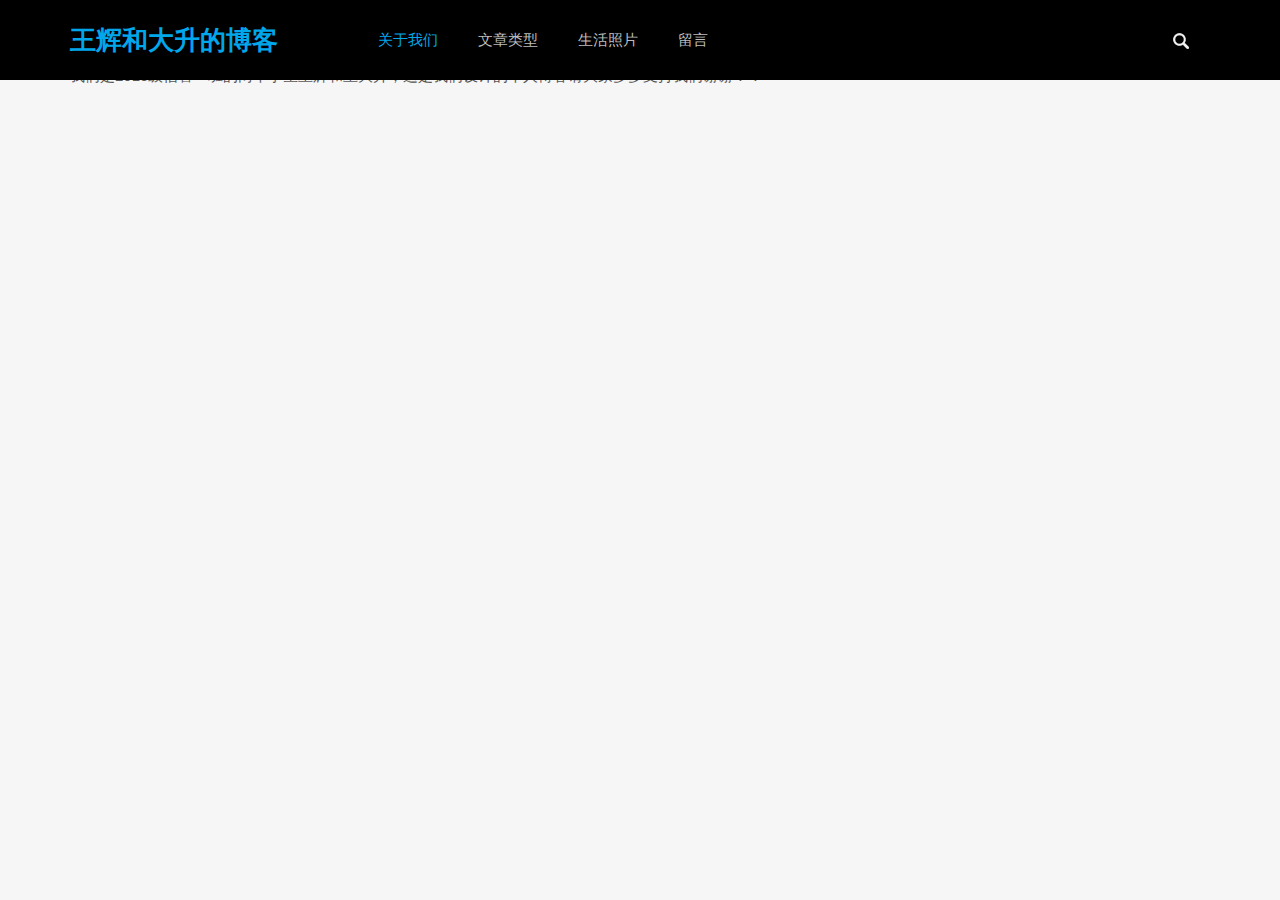
==== about.html @ c87fb258 "做了些许修改 让页面更加美观 并且完成主页设计" ====
<!DOCTYPE html>
<html lang="en">
<head>
    <meta charset="UTF-8">
    <meta name="viewport" content="width=device-width, initial-scale=1.0">
    <meta http-equiv="X-UA-Compatible" content="ie=edge">
    <link rel="stylesheet" href="css/index.css">
    <link rel="stylesheet" href="css/base.css">
    <script src="js/jquery.min.js" type="text/javascript"></script>
    <script src="js/jquery.easyfader.min.js"></script>
    <script src="js/scrollReveal.js"></script>
    <script src="js/common.js"></script>
    <title>关于我们</title>
</head>
<body>
        <header>
                <div class="menu">
                    <nav class="nav" id="topnav">
                        <h1 class="logo">
                            <a href="index.html">王辉和大升的博客</a>
                        </h1>
                        <li>
                            <a href="about.html">关于我们</a>
                        </li>
                        <li>
                            <a href="txt.html">文章类型</a>
                            <ul class="sub-nav">
                                <li><a href="txt.html">心得文章</a></li>
                                <li><a href="txt.html">日常日记</a></li>
                                <li><a href="txt.html">旅游日记</a></li>
                            </ul>
                        </li>
                         <li>
                             <a href="photo.html">生活照片</a>
                         </li>
                         <div id="search_bar" class="search_bar">
                                <form  id="searchform" action="[!--news.url--]e/search/index.php" method="post" name="searchform">
                                  <input class="input" placeholder="想搜点什么呢...." type="text" name="keyboard" id="keyboard">
                                  <input type="hidden" name="show" value="title" />
                                  <input type="hidden" name="tempid" value="1" />
                                  <input type="hidden" name="tbname" value="news">
                                  <input type="hidden" name="Submit" value="搜索" />
                                  <span class="search_ico"></span>
                                </form>
                              </div>
                              <li>
                                    <a href="mb.html">留言</a>
                                </li>
                    </nav>
                </div>
                <div id="mnav">
                        <h2>
                                <a href="index.html" class="mlogo">王大升的个人博客</a><span class="navicon"></span>
                            </h2>
                           <dl class="list_dl">
                               <dt class="list_dt"><a href="about.html">关于我们</a></dt>
                               <dt class="list_dt"><a href="#">文章类型</a></dt>
                              <dd class="list_dd">
                              <ul>
                                    <li><a href="txt.html">心得文章</a></li>
                                    <li><a href="txt.html">日常日记</a></li>
                                    <li><a href="txt.html">旅游日记</a></li>
                              </ul>
                              </dd>
                              <dt class="_dt"><a href="photo.html">生活照片</a></dt>
                              <dt class="list_dt"><a href="mb.html">留言</a></dt>
                           </dl>
                </div>
            </header>
                    <div class="container">
                            <h1 class="t_nav"><span>像“草根”一样，紧贴着地面，低调的存在，冬去春来，枯荣无恙。</span><a href="/more/" class="n1">网站首页</a><a href="/more/about/" class="n2">关于我</a></h1>
                             <div class="news_infos">
                               <ul>
                                <p>我们是2015级信管一班的两个学生王辉和王大升，这是我们设计的个人博客请大家多多支持我们谢谢！！<br>
                                      
</body>
</html>
---- css/index.css ----
body {background:rgb(241, 236, 236);}
.imginfo { z-index: 9; position: absolute; font-size: 26px; color: #FFF; display: block; overflow: hidden; bottom: 12%; left: 0; right: 0; display: block; background: #00000061; padding: 0 40px; text-overflow: ellipsis; white-space: nowrap; overflow: hidden; }
.picsbox { width: 100%; overflow: hidden; position: relative; }
.banner { width: 66%; overflow: hidden; float: left }
.fader { position: relative; width: 100%; padding-top: 60%; font-family: "futura", arial; overflow: hidden; }
.fader .slide { position: absolute; width: 100%; top: 0; z-index: 1; opacity: 0; height: 100%; }
.fader .slide img { width: 100%; height: 100%; }
.fader .prev, .fader .next { position: absolute; height: 80px; line-height: 55px; width: 50px; font-size: 100px; text-align: center; color: #fff; top: 50%; left: 50px; z-index: 4; margin-top: -25px; cursor: pointer; opacity: 0; transition: all 150ms; }
.fader .next { left: auto; right: 50px; }
.fader .pager_list { position: absolute; width: 100%; height: 40px; padding: 0; line-height: 40px; bottom: 0; text-align: center; z-index: 4; }
.fader .pager_list li { display: inline-block; width: 15px; height: 15px; margin: 0 7px; background: #fff; opacity: .3; text-indent: -9999px; border-radius: 999px; cursor: pointer; transition: all 150ms; }
.fader .pager_list li:hover, .fader .pager_list li.active { opacity: 1; }
.banner:hover .fader_controls .page.prev { opacity: 0.5; left: 0 }
.banner:hover .fader_controls .page.next { opacity: 0.5; right: 0 }
.imginfo { z-index: 9; position: absolute; font-size: 26px; color: #FFF; display: block; overflow: hidden; bottom: 12%; left: 0; right: 0; display: block; background: #00000061; padding: 0 40px; text-overflow: ellipsis; white-space: nowrap; overflow: hidden; }
/*toppic*/
.toppic { width: 32%; float: right; overflow: hidden; position: relative; }
.toppic li { width: 100%; background: #000; position: relative; overflow: hidden; }
.toppic li i { display: block; opacity: 0.7; -moz-transition: all .5s ease; -webkit-transition: all .5s ease; -ms-transition: all .5s ease; -o-transition: all .5s ease; transition: all .5s ease; overflow: hidden }
.toppic li i img {
    width: 100%;
    height: 216px;
}
.toppic li h2 { position: absolute; bottom: 0; left: 0; right: 0; padding: 10px 20px; color: #fff; display: block; font-weight: normal; font-size: 16px; overflow: hidden; background: rgba(0,0,0,0.7); text-overflow: ellipsis; white-space: nowrap; overflow: hidden; }
.toppic li span { position: absolute; top: 20px; left: 20px; padding: 6px 10px; background: rgba(0, 0, 0, .7); font-size: 12px; display: block; color: #FFF; border-radius: 3px; }
.toppic li:hover i { opacity: 1; }
.toppic li:last-child { margin-top: 19px }
.blogsbox { width: 66%; overflow: hidden; float: left }
.blogs { overflow: hidden; margin-bottom: 20px; padding: 20px; background: #FFF; -webkit-box-shadow: 0 2px 5px 0 rgba(146, 146, 146, .1); -moz-box-shadow: 0 2px 5px 0 rgba(146, 146, 146, .1); box-shadow: 0 2px 5px 0 rgba(146, 146, 146, .1); -webkit-transition: all 0.6s ease; -moz-transition: all 0.6s ease; -o-transition: all 0.6s ease; transition: all 0.6s ease; }
.blogs .blogpic { float: left; width: 30%; max-height: 170px; margin-right: 20px; display: block; overflow: hidden; }
.blogs .blogpic img { width: 100%; height: auto; -webkit-transition: all 0.6s ease; -moz-transition: all 0.6s ease; -o-transition: all 0.6s ease; transition: all 0.6s ease; margin-bottom: 10px }
.blogs .blogpic :hover img { transform: scale(1.1) }
.blogs .blogtitle { margin: 0 0 10px 0; font-size: 20px; overflow: hidden; }
.blogs .blogtitle a:hover { color: #337ab7; }
.blogs .blogtext { font-size: 14px; color: #566573; overflow: hidden; text-overflow: ellipsis; -webkit-box-orient: vertical; display: -webkit-box; -webkit-line-clamp: 3; margin-top: 20px }
.bloginfo { overflow: hidden; margin-top: 30px }
.bloginfo ul li { float: left; font-size: 12px; padding: 0 0 0 20px; margin: 0 15px 0 0; color: #748594; line-height: 1.5; display: inline-block; }
.bloginfo ul li a { color: #748594; }
.bloginfo ul li a:hover { color: #000 }
.bloginfo .author { background: url(../images/auicon.jpg) no-repeat 0 0 }
.bloginfo .lmname { background: url(../images/auicon.jpg) no-repeat top -23px left; }
.bloginfo .timer { background: url(../images/auicon.jpg) no-repeat top -44px left; }
.bloginfo .view { background: url(../images/auicon.jpg) no-repeat top -64px left; }
.bloginfo .like { background: url(../images/auicon.jpg) no-repeat top -85px left; }
.bloginfo ul li a { color: #748594; }
.sidebar { width: 32%; overflow: hidden; float: right }
.sidebar div { padding: 35px 30px; margin-bottom: 20px; background: #FFF; -webkit-box-shadow: 0 2px 5px 0 rgba(146, 146, 146, .1); -moz-box-shadow: 0 2px 5px 0 rgba(146, 146, 146, .1); box-shadow: 0 2px 5px 0 rgba(146, 146, 146, .1); }
.hometitle { font-size: 18px; color: #282828; font-weight: 600; margin: 0; text-transform: uppercase; padding-bottom: 15px; margin-bottom: 25px; position: relative; }
.hometitle:after { content: ""; background-color: #282828; left: 0; width: 50px; height: 2px; bottom: 0; position: absolute; -webkit-transition: 0.5s; -moz-transition: 0.5s; -ms-transition: 0.5s; -o-transition: 0.5s; transition: 0.5s; }
.zhuanti { overflow: hidden }
.zhuanti ul { width: 100%; overflow: hidden; display: block; clear: both; }
.zhuanti li { margin: 0 0 20px 0; overflow: hidden; position: relative; }
.zhuanti li i { background: #000; display: block }
.zhuanti img { width: 100%; -moz-transition: all .5s ease; -webkit-transition: all .5s ease; -ms-transition: all .5s ease; -o-transition: all .5s ease; transition: all .5s ease; opacity: 0.5 }
.zhuanti p { position: absolute; top: 30%; left: 0; right: 0; color: #FFF; text-align: center; font-size: 15px; overflow: hidden; margin-top: 5px; padding: 0 40px; }
.zhuanti p a { color: #fff; }
.zhuanti span { width: 80px; margin: 10px auto; background: transparent; font-size: 12px; border: 1px solid #FFF; border-radius: 40px; padding: 4px 0; color: #FFF; display: block; clear: both; -webkit-transition: all .3s ease; -moz-transition: all .3s ease; -ms-transition: all .3s ease; -o-transition: all .3s ease; transition: all .3s ease; }
.zhuanti li:hover img { opacity: 0.6 }
.zhuanti li:hover span { background: #FFF; }
.zhuanti li:hover span a { color: #333 }
.guanzhu ul li { font-size: 12px; margin-bottom: 10px; background: #fff; color: #525252; line-height: 40px; padding: 0 0 0 34px; border: 1px solid #DDD; border-radius: 2px; position: relative; text-overflow: ellipsis; white-space: nowrap; overflow: hidden; }
.guanzhu .sina { border: #ec3d51 1px solid; background: url(../images/gzbg.jpg) no-repeat 0 10px }
.guanzhu .tencent { border: #68a6d6 1px solid; background: url(../images/gzbg.jpg) no-repeat 0 -43px }
.guanzhu .qq { border: #2ab39a 1px solid; background: url(../images/gzbg.jpg) no-repeat 0 -98px }
.guanzhu .email { border: #12aae8 1px solid; background: url(../images/gzbg.jpg) no-repeat 0 -150px }
.guanzhu .wxgzh { border: #199872 1px solid; background: url(../images/gzbg.jpg) no-repeat 0 -200px }
.guanzhu .wx { overflow: hidden; padding: 0 }
.guanzhu .wx img { width: 100%; }
.guanzhu ul li span { float: right; text-align: center; width: 100px; -moz-transition: all .5s ease; -webkit-transition: all .5s ease; -ms-transition: all .5s ease; -o-transition: all .5s ease; transition: all .5s ease; transition: all 0.5s; }
.guanzhu .sina span { background: #ec3d51; }
.guanzhu .tencent span { background: #68a6d6; }
.guanzhu .qq span { background: #2ab39a; }
.guanzhu .email span { background: #12aae8; }
.guanzhu .wxgzh span { background: #199872; }
.guanzhu a span { color: #FFF }
.guanzhu ul li:hover span { width: 120px; }
---- css/base.css ----
* { margin: 0; padding: 0 }
body { font: 15px "Microsoft YaHei", Arial, Helvetica, sans-serif; color: #555; background-color: #f6f6f6; line-height: 1.5;  }
img { border: 0; display: block }
header { position: fixed; top: 0; z-index: 99999 }
header { width: 100%; background: rgba(255,255,255,1); }
.menu { height: 80px; line-height: 80px; width: 100%; background-color: rgb(0, 0, 0); }
.nav { height: 80px; width: 1140px; margin: 0 auto; }
#mnav { display: none; width: 100%; position: fixed; top: 0; right: 0; }
#mnav h2 { text-align: right; color: #fff; font-size: 18px; height: 50px; line-height: 40px; width: 100%; background: rgba(0,0,0,1) }
#mnav dl { display: none; background: #000; width: 100%; padding-bottom: 40px }
.logo { float: left; margin-right: 80px; font-size: 26px; }
a { text-decoration: none; color: #555 }
#topnav_current { color: #00A7EB; }
.logo a { color: #00A7EB }
.nav li { float: left; position: relative; }
ul, li { list-style: none; }
.nav li a { color: #bdbdbd; padding: 0 20px; display: inline-block; }
.nav li .sub-nav { position: absolute; top: 80px; width: 200px; background: #FFF; left: -20px; display: none; }
.nav li .sub-nav li { clear: left; height: 35px; line-height: 35px; position: relative; width: 200px; padding: 5px 20px }
.nav li { float: left; position: relative; }
.nav li .sub-nav li a { font-size: 15px; font-weight: 400; color: #404040; line-height: 28px; }
.search_bar { position: relative; margin-top: 10px; width: 0%; min-width: 60px; height: 60px; float: right; overflow: hidden; -webkit-transition: width 0.3s; -moz-transition: width 0.3s; transition: width 0.3s; -webkit-backface-visibility: hidden; }
.input { position: absolute; top: 15px; right: 0; border: none; outline: none; width: 98%; height: 30px; line-height: 30px; z-index: 10; font-size: 16px; color: #333; padding-left: 5px }
.search_ico, .search_btn { width: 60px; height: 60px; display: block; position: absolute; right: 0; top: 0; padding: 0; margin: 0; line-height: 60px; cursor: pointer; }
.search_ico { background: #000 url(../images/searchbg.png) no-repeat center; z-index: 90; }
.search_open { width: 200px; }
article { width: 1140px; margin: 100px auto 0; overflow: hidden }
.blank { height: 20px; overflow: hidden; width: 100%; margin: auto; clear: both }
.container {width: 1140px;margin: 20px auto;}
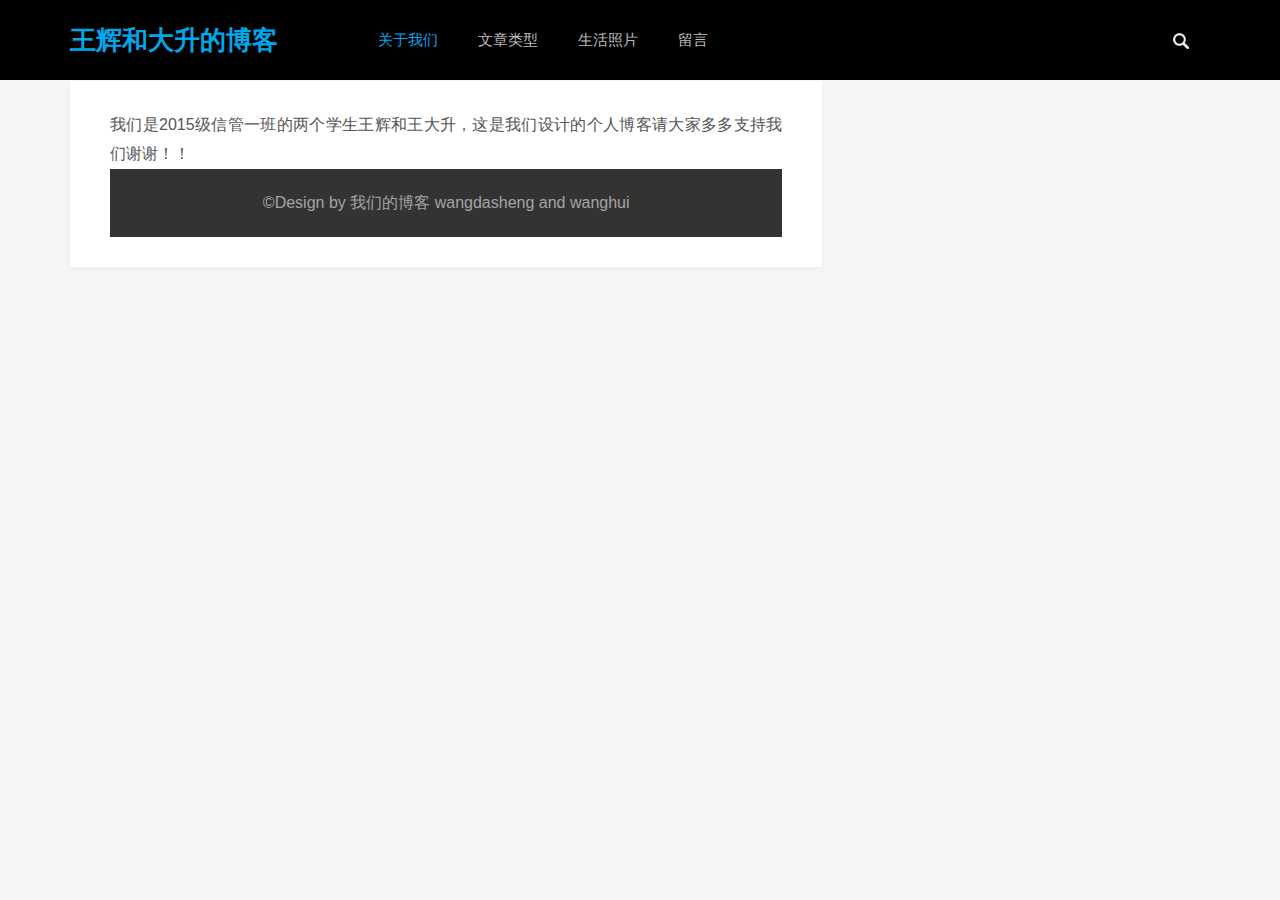
==== commit 8cb91d47: "添加版权页脚" ====
--- a/about.html
+++ b/about.html
@@ -72,6 +72,9 @@
                              <div class="news_infos">
                                <ul>
                                 <p>我们是2015级信管一班的两个学生王辉和王大升，这是我们设计的个人博客请大家多多支持我们谢谢！！<br>
+                                    <footer>
+                                            <p> &copy;Design by <a href="index.html" target="_blank">我们的博客</a> <a href="/">wangdasheng and wanghui</a></p>
+                                      </footer>
                                       
 </body>
 </html>--- a/css/index.css
+++ b/css/index.css
@@ -74,3 +74,24 @@
 .guanzhu .wxgzh span { background: #199872; }
 .guanzhu a span { color: #FFF }
 .guanzhu ul li:hover span { width: 120px; }
+h1.t_nav span { float: right; color: #000; }
+h1.t_nav { border-bottom: #bfbfbf 1px solid; font-size: 14px; font-weight: normal; line-height: 40px; width: 100%; overflow: hidden; margin-bottom: 20px }
+.news_infos { float: left; margin-bottom: 20px; width: 66%; background: #fff; -webkit-box-shadow: 0 2px 5px 0 rgba(146, 146, 146, .1); -moz-box-shadow: 0 2px 5px 0 rgba(146, 146, 146, .1); box-shadow: 0 2px 5px 0 rgba(146, 146, 146, .1); }
+.news_infos ul { padding: 30px 40px; text-align: justify; line-height: 1.8; font-size: 16px; }
+.sh { background: url(../images/page_bg.jpg) no-repeat; background-size: cover; background-position: top center; }
+.container { width: 1140px; margin: 20px auto }
+.share { overflow: hidden; padding-top: 10px }
+.shareli { margin: 0 15px; padding-bottom: 10px }
+.share ul li { width: 25%; float: left; overflow: hidden; position: relative; margin-bottom: 30px; -webkit-transition: all .3s ease; -moz-transition: all .3s ease; -ms-transition: all .3s ease; -o-transition: all .3s ease; transition: all .3s ease; }
+.share ul li i { height: 200px; display: block; overflow: hidden }
+.share ul li i img { height: 200px; width: auto; margin: auto }
+.share ul li h2 { height: 38px; font-size: 14px; line-height: 1.4; overflow: hidden; background: #fff; padding: 15px 13px; font-weight: normal; -webkit-box-shadow: 0 5px 10px 0 rgba(146, 146, 146, .1); -moz-box-shadow: 0 5px 10px 0 rgba(146, 146, 146, .1); box-shadow: 0 5px 10px 0 rgba(146, 146, 146, .1); }
+.share ul li h2 b { height: 38px; overflow: hidden; text-overflow: ellipsis; -webkit-box-orient: vertical; display: -webkit-box; -webkit-line-clamp: 2; font-weight: normal }
+.share ul li:hover { transform: translateY(-6px); -webkit-transform: translateY(-6px); -moz-transform: translateY(-6px); }
+.share ul li span { position: absolute; right: 30px; top: 15px; background: rgba(232, 40, 74, .8); color: #FFF; padding: 3px 8px; font-size: 12px; border-radius: 3px; }
+.pagebg { margin-top: 80px; padding: 100px 0; text-align: center; width: 100%; }
+.h1.t_nav { border-bottom: #bfbfbf 1px solid; font-size: 14px; font-weight: normal; line-height: 40px; width: 100%; overflow: hidden; margin-bottom: 20px }
+.n1, .n2 { width: 100px; display: block; text-align: center; float: left; color: #fff; }
+.ab { background: url(../images/blank.jpg) no-repeat; background-size: cover; background-position: top center; }
+.container { width: 1140px; margin: 20px auto }
+.sh { background: url(../images/page_bg.jpg) no-repeat; background-size: cover; background-position: top center; }
--- a/css/base.css
+++ b/css/base.css
@@ -26,4 +26,10 @@
 .search_open { width: 200px; }
 article { width: 1140px; margin: 100px auto 0; overflow: hidden }
 .blank { height: 20px; overflow: hidden; width: 100%; margin: auto; clear: both }
-.container {width: 1140px;margin: 20px auto;}+.container {width: 1140px;margin: 20px auto;}
+footer { width: 100%; background: #333; color: #a5a4a4; text-align: center; padding: 20px 0; clear: both; }
+footer a { color: #a5a4a4 }
+.cd-top { display: inline-block; height: 40px; width: 40px; position: fixed; bottom: 40px; right: 10px; box-shadow: 0 0 10px rgba(0, 0, 0, 0.05);  overflow: hidden; text-indent: 100%; white-space: nowrap; background: rgba(0, 0, 0, 0.8) url(../images/top.png) no-repeat center ; visibility: hidden; opacity: 0; -webkit-transition: all 0.3s; -moz-transition: all 0.3s; transition: all 0.3s; }
+.cd-top.cd-is-visible {  visibility: visible; opacity: 1; }
+.n1 { background: #000; }
+.n2 { background: #3a6ab5; }